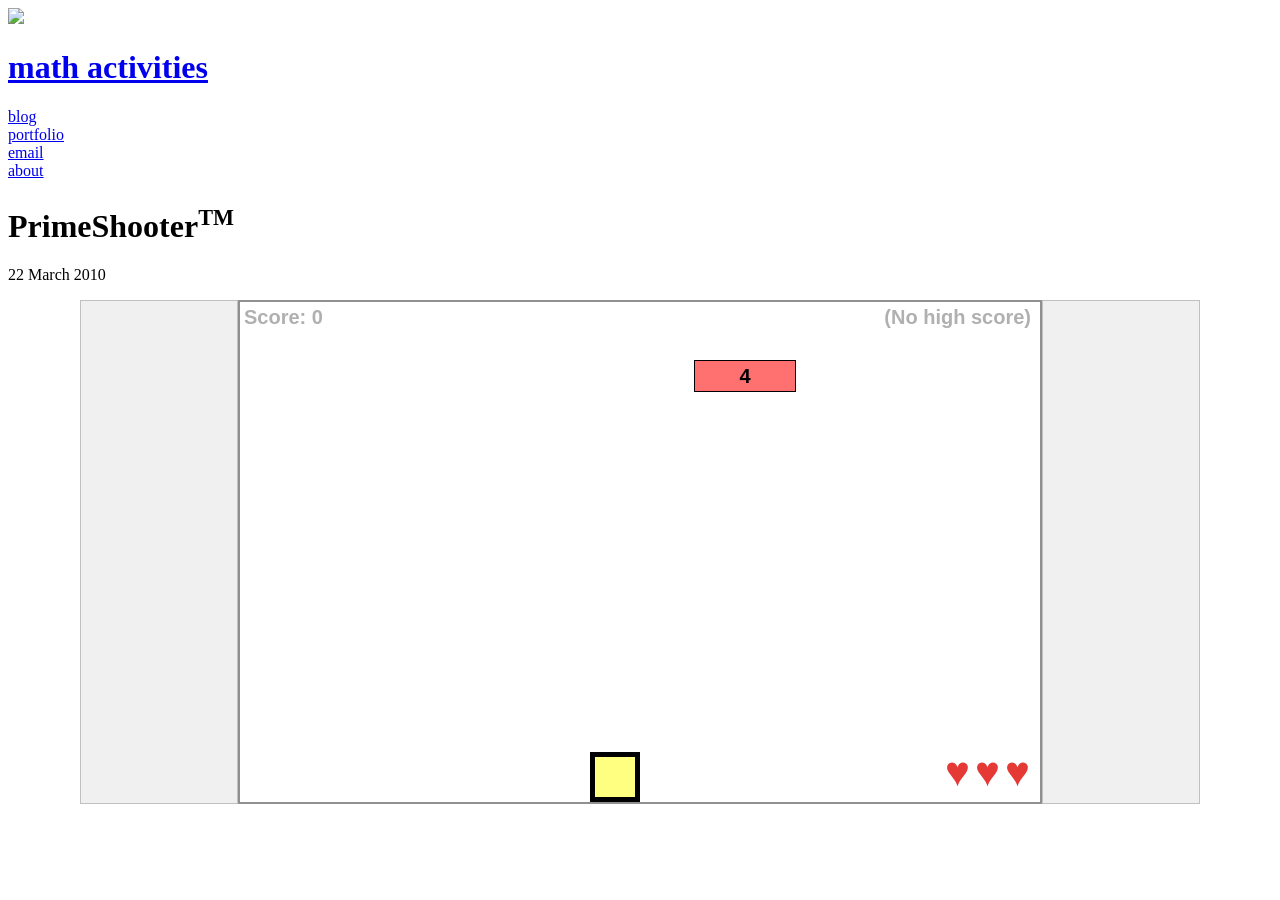
==== index.html @ 03494d2d "remove sound settings, set up code for 3 different sounds" ====
<!DOCTYPE html>
<!-- [ruby
@mastHeading=%{<a href="index.html">math activities</a>}
@title="PrimeShooter (TM)"
@javascriptFiles << "PrimeShooter.js"
@styleFiles << "PrimeShooter.css"
@bodyOnLoad="setup(3);"
ruby] -->
<!-- [@header -->
<html lang="en" >
  <head><meta charset="utf-8">
  <title>PrimeShooter (TM)</title>
  
    <link rel="stylesheet" type="text/css" href="../../site.css" />
  
  
    <link rel="stylesheet" type="text/css" href="PrimeShooter.css" />
  
  
    <script type="text/javascript" src="PrimeShooter.js"></script>
  
  
  
  
    <meta name="viewport" content="width=device-width, initial-scale=1.0, viewport-fit=cover">
<!--[if lte IE 6]><link rel="stylesheet" type="text/css" href="../../site-ie6.css" /><![endif]-->
  </head>

 <body onload="setup(3);">

<div class="masthead">
 <div class="top">
  <div class="logo"><a href="../../index.html"><img src="../../images/site.logo.png" border="0"/></a></div>
  <h1><a href="index.html">math activities</a></h1>
 </div>
 <div class="bottom">
  
  <div class="link"><a href="../../blog/index.html" title="My blog where I write articles about different things">blog</a></div>
  <div class="link"><a href="../../portfolio.html" title="A portfolio of side-projects">portfolio</a></div>
  <div class="link"><a href="../../email.html" title="Instructions about how to email me">email</a></div>
  <div class="link"><a href="../../aboutme.html" title="Information about myself (Philip Dorrell)">about</a></div>
 </div>
 <div style="clear:both;"></div>
</div>

<!-- @header] -->

<div class="wideItem">
<h1 class="game-title">PrimeShooter<sup><small>TM</small></sup></h1>
<div class="date game-date">22 March 2010</div>

<p class="rotate-message" role="status">Rotate your phone to landscape to play.</p>

<div id="gameLayout" class="game-layout">
  <div class="thumb-buffer">
    <div class="move-control" role="group" aria-label="Move player">
      <button id="moveLeft" class="move-button" type="button" aria-label="Move left">←</button>
      <button id="moveRight" class="move-button" type="button" aria-label="Move right">→</button>
    </div>
  </div>
  <div id="gameViewport" class="game-viewport">
    <div id="game"><!-- Game area -->
      <div id="score">Score: <span id="scoreValue">0</span></div><!-- Score display -->
      <div id="highScore">(No highscore)</div>

      <div id="gameOver"><!-- Game over message + restart button -->
        <div id="gameOverText">&nbsp;</div>
        <div id="startNewGameDiv"><input id="startNewGame" type="submit" value="Start New Game"/></div>
      </div>
      <div id="message">&nbsp;</div><!-- Message (when one gun is killed but game is not over) -->
      <div id="gun">&nbsp;</div><!-- Player's gun which shoots prime bullets -->
      <div id="bullet">nothing</div><!-- The bullet -->
      <div id="number0" class="number">number</div><!-- The numbers (up to 5 can be active) -->
      <div id="number1" class="number">number</div>
      <div id="number2" class="number">number</div>
      <div id="number3" class="number">number</div>
      <div id="number4" class="number">number</div>

      <div id="spareGuns"></div><!-- Spare gun display -->
    </div>
  </div>
  <div class="thumb-buffer">
    <button id="shootFive" class="shoot-control" type="button" aria-label="Shoot a number 5">5</button>
    <button id="shootThree" class="shoot-control" type="button" aria-label="Shoot a number 3">3</button>
    <button id="shootTwo" class="shoot-control" type="button" aria-label="Shoot a number 2">2</button>
  </div>
</div>

</div>

</html>

<!-- @footer] -->
---- PrimeShooter.css ----
/* Copyright 2006 Philip Dorrell.
   This style sheet is part of the PrimeShooter game which is 
   licensed under the General Public License version 2,
   a copy of which may be found at http://thinkinghard.com/math/integers/gnu-general-public-license.txt
*/
#game {
  /* Main game area */
  border: solid 2px #909090;
  height: 500px;
  width: 800px;
  position: relative;
  /* For absolute positioning of child components */
  overflow: hidden;
  /* So that game elements are hidden as they enter/leave game area */
  margin: 0;
  left: 50%;
  top: 50%;
  transform: translate(-50%, -50%);
  transform-origin: center center; }

.game-layout {
  display: grid;
  grid-template-columns: minmax(116px, 1fr) minmax(0, 804px) minmax(116px, 1fr);
  align-items: center;
  width: min(100%, 1120px);
  margin: 1em auto;
}

.game-viewport {
  position: relative;
  width: 100%;
  height: 504px;
  min-width: 0;
}

.thumb-buffer {
  position: relative;
  height: 504px;
  box-sizing: border-box;
  background: #f0f0f0;
  border: solid 1px #c0c0c0;
}

.rotate-message {
  display: none;
}

.move-control,
.shoot-control {
  display: none;
}

#gun {
  /* The player's gun */
  border: solid 5px black;
  height: 40px;
  width: 40px;
  position: absolute;
  /* within #game */
  top: 450px;
  left: 350px; }

#spareGuns {
  /* Player's spare guns (bottom right) */
  position: absolute;
  /* within #game */
  top: 455px;
  left: 0px;
  width: 790px;
  z-index: -2; }

.spareGun {
  /* For each spare life */
  float: right;
  color: #e53935;
  font-size: 42px;
  line-height: 20px;
  height: 20px;
  width: 20px;
  margin: 5px; }

#bullet {
  /* The "prime" bullet */
  position: absolute;
  /* within #game */
  top: 0px;
  left: 0px;
  font-size: 1.0em;
  font-family: Arial,sans-serif;
  font-weight: bold;
  z-index: 1; }

.number {
  /* The "Number"s which attack the user and must be shot */
  position: absolute;
  /* within #game */
  top: 0px;
  left: 0px;
  height: 30px;
  line-height: 30px;
  width: 100px;
  text-align: center;
  font-size: 20px;
  font-family: Arial,sans-serif;
  font-weight: bold;
  background-color: #ff4040;
  z-index: 0;
  border: solid 1px; }

#score {
  /* Score display (top left) */
  position: absolute;
  /* within #game */
  top: 0px;
  left: 0px;
  font-size: 20px;
  font-family: Arial,sans-serif;
  font-weight: bold;
  color: #b0b0b0;
  z-index: 2;
  margin: 4px; }

#highScore {
  /* Score display (top left) */
  position: absolute;
  /* within #game */
  top: 0px;
  right: 5px;
  font-size: 20px;
  font-family: Arial,sans-serif;
  font-weight: bold;
  color: #b0b0b0;
  z-index: 2;
  margin: 4px; }

#gameOver {
  /* Message shown over game when game has been lost */
  position: relative;
  text-align: center;
  top: 180px;
  font-size: 30px;
  font-family: Arial,sans-serif;
  line-height: 1.2em;
  font-weight: bold;
  background-color: #f0f0f0;
  border: 2px solid #808080;
  padding: 10px;
  margin: 0px 20px;
  color: #0020ff;
  z-index: 5; }

#message {
  /* Message about gun death */
  position: relative;
  text-align: center;
  top: 180px;
  font-size: 30px;
  font-family: Arial,sans-serif;
  font-weight: bold;
  background-color: #f0f0f0;
  border: 2px solid #808080;
  padding: 10px;
  margin: 0px 20px;
  color: #0020ff;
  z-index: 5; }

#gameOverText {
  /* Message about game over */
  margin: 0 0 10px 0; }

#startNewGame, #saveScore {
  /* Holds button to start new game */
  font-size: 30px;
  font-family: Arial,sans-serif;
  font-weight: bold; }

form.inline {
  display: inline; }

#startNewGameDiv {
  /* Button to start new game */
  text-align: center; }

.noscript {
  /* for message if Javascript is disabled */
  font-size: 1.4em;
  font-family: Helvetica, sans-serif;
  background-color: #e02020;
  color: #ffffff;
  padding: 0.3em;
  margin: 0.2em;
  border: solid 3pt black; }

@media screen and (orientation: landscape) and (max-height: 700px) {
  body {
    margin: 0;
    overflow: hidden;
    background: #fff;
  }

  .masthead,
  .articleBlock,
  .footer,
  .game-title,
  .game-date {
    display: none !important;
  }

  .wideItem {
    width: auto !important;
    margin: 0 !important;
    padding: 0 !important;
  }

  .game-layout {
    position: fixed;
    inset: 0 0 auto;
    z-index: 10;
    box-sizing: border-box;
    width: 100vw;
    height: calc(100vh - 136px);
    height: calc(100dvh - 136px);
    margin: 0;
    padding: env(safe-area-inset-top) env(safe-area-inset-right)
      env(safe-area-inset-bottom) env(safe-area-inset-left);
    grid-template-columns: minmax(116px, 1fr) minmax(0, 804px) minmax(116px, 1fr);
    background: #fff;
  }

  .game-viewport {
    height: 100%;
    min-height: 0;
  }

  .thumb-buffer {
    box-sizing: border-box;
    display: flex;
    flex-direction: column;
    justify-content: space-between;
    gap: 8px;
    padding: 8px 4px;
    height: 100%;
    min-height: 0;
    background: #f0f0f0;
    border-color: #c0c0c0;
    border-radius: 8px;
  }

 /* 24 pixel adjustment from the bottom of the screen. */
  .move-control {
    position: absolute;
    right: 4px;
    bottom: 24px; 
    left: 4px;
    display: flex;
    gap: 6px;
    height: 64px;
  }

  .move-button {
    flex: 1;
    min-width: 0;
    border: 2px solid #777;
    border-radius: 12px;
    background: #fff;
    color: #111;
    font: bold 28px Arial, sans-serif;
    touch-action: none;
    user-select: none;
    -webkit-tap-highlight-color: transparent;
  }

  .move-button:active {
    background: #ddd;
  }

  .shoot-control {
    box-sizing: border-box;
    min-height: 52px;
    border: 2px solid #777;
    border-radius: 12px;
    background: #fff;
    color: #111;
    font: bold 28px Arial, sans-serif;
    touch-action: none;
    user-select: none;
    -webkit-tap-highlight-color: transparent;
  }

  .shoot-control {
    display: block;
    flex: 0 0 64px;
    min-height: 0;
  }

  .shoot-control:active {
    background: #ddd;
  }
}

@media screen and (orientation: portrait) and (max-width: 700px) {
  .game-layout {
    display: none;
  }

  .rotate-message {
    display: block;
    margin: 1em;
    padding: 1em;
    text-align: center;
    background: #f0f0f0;
    border: solid 1px #c0c0c0;
  }
}

/*# sourceMappingURL=PrimeShooter.css.map */
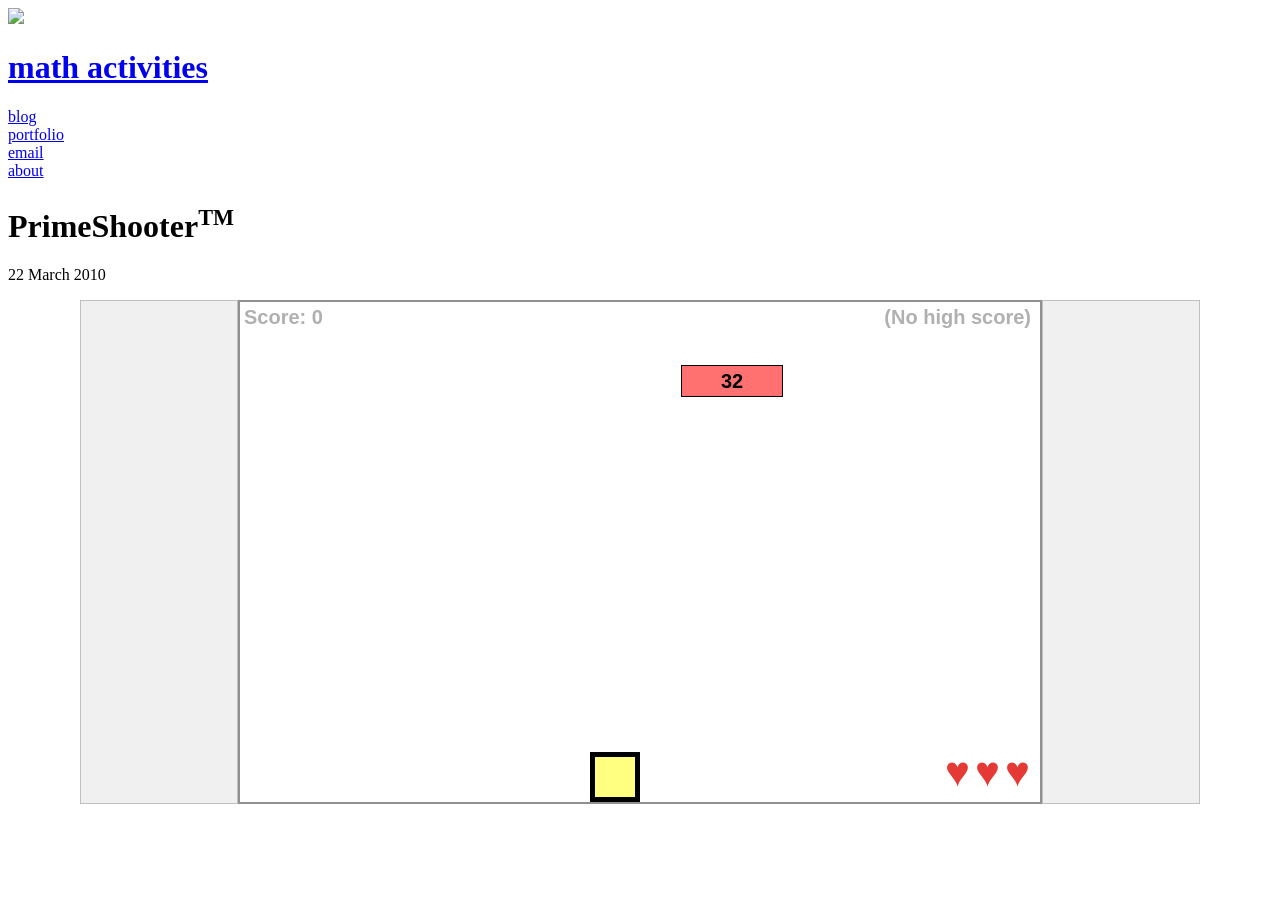
==== commit 130d2b5b: "first version hamburger" ====
--- a/index.html
+++ b/index.html
@@ -77,6 +77,7 @@
       <div id="number4" class="number">number</div>
 
       <div id="spareGuns"></div><!-- Spare gun display -->
+      <div id="hamburger" aria-hidden="true">🍔</div>
     </div>
   </div>
   <div class="thumb-buffer">
--- a/PrimeShooter.css
+++ b/PrimeShooter.css
@@ -60,6 +60,16 @@
   top: 450px;
   left: 350px; }
 
+#hamburger {
+  position: absolute;
+  bottom: 0;
+  left: 50%;
+  display: none;
+  font-size: 32px;
+  line-height: 1;
+  transform: translateX(-50%);
+}
+
 #spareGuns {
   /* Player's spare guns (bottom right) */
   position: absolute;
@@ -218,8 +228,8 @@
     z-index: 10;
     box-sizing: border-box;
     width: 100vw;
-    height: calc(100vh - 136px);
-    height: calc(100dvh - 136px);
+    height: 100dvh;
+    height: 100vh;
     margin: 0;
     padding: env(safe-area-inset-top) env(safe-area-inset-right)
       env(safe-area-inset-bottom) env(safe-area-inset-left);
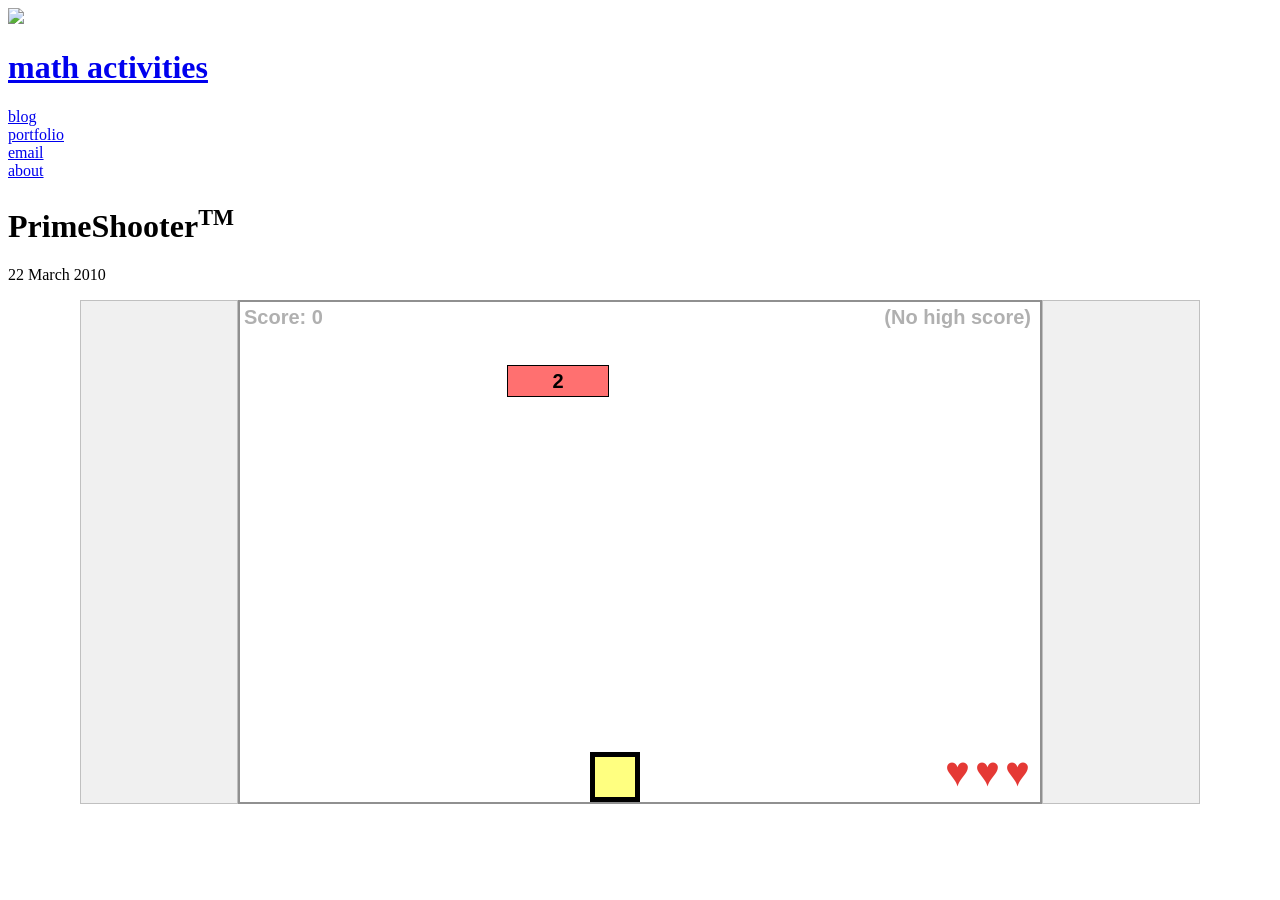
==== commit 31a76bf9: "horse logic" ====
--- a/index.html
+++ b/index.html
@@ -78,6 +78,7 @@
 
       <div id="spareGuns"></div><!-- Spare gun display -->
       <div id="hamburger" aria-hidden="true">🍔</div>
+      <div id="horse" aria-hidden="true">🐎</div>
     </div>
   </div>
   <div class="thumb-buffer">
--- a/PrimeShooter.css
+++ b/PrimeShooter.css
@@ -62,12 +62,18 @@
 
 #hamburger {
   position: absolute;
-  bottom: 0;
-  left: 50%;
+  top: 0;
   display: none;
   font-size: 32px;
   line-height: 1;
-  transform: translateX(-50%);
+}
+
+#horse {
+  position: absolute;
+  top: 0;
+  display: none;
+  font-size: 32px;
+  line-height: 1;
 }
 
 #spareGuns {
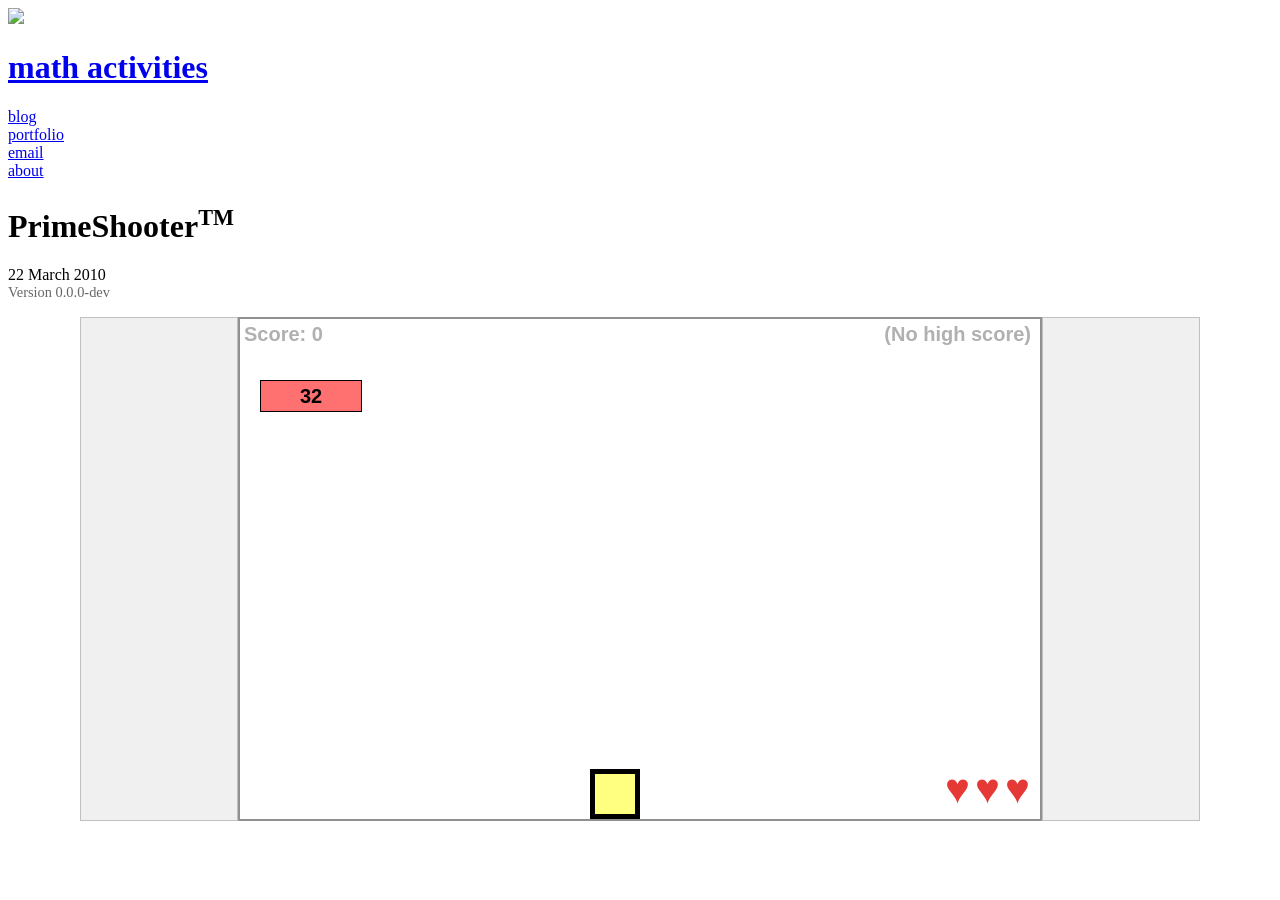
==== commit af80a5c8: "version tracking [major]" ====
--- a/index.html
+++ b/index.html
@@ -48,6 +48,29 @@
 <div class="wideItem">
 <h1 class="game-title">PrimeShooter<sup><small>TM</small></sup></h1>
 <div class="date game-date">22 March 2010</div>
+<div id="gameVersion" class="game-version" aria-live="polite">Version loading...</div>
+<script>
+  (function() {
+    var versionElement = document.getElementById("gameVersion");
+    fetch("version.json", { cache: "no-store" })
+      .then(function(response) {
+        if (!response.ok) {
+          throw new Error("Version request failed with status " + response.status);
+        }
+        return response.json();
+      })
+      .then(function(data) {
+        if (!data || typeof data.version !== "string") {
+          throw new Error("Version response did not contain a version string");
+        }
+        versionElement.textContent = "Version " + data.version;
+      })
+      .catch(function(error) {
+        versionElement.textContent = "Version unavailable";
+        console.error("Could not load the game version.", error);
+      });
+  })();
+</script>
 
 <p class="rotate-message" role="status">Rotate your phone to landscape to play.</p>
 
--- a/PrimeShooter.css
+++ b/PrimeShooter.css
@@ -43,6 +43,11 @@
 
 .rotate-message {
   display: none;
+}
+
+.game-version {
+  color: #666;
+  font-size: 0.9em;
 }
 
 .move-control,
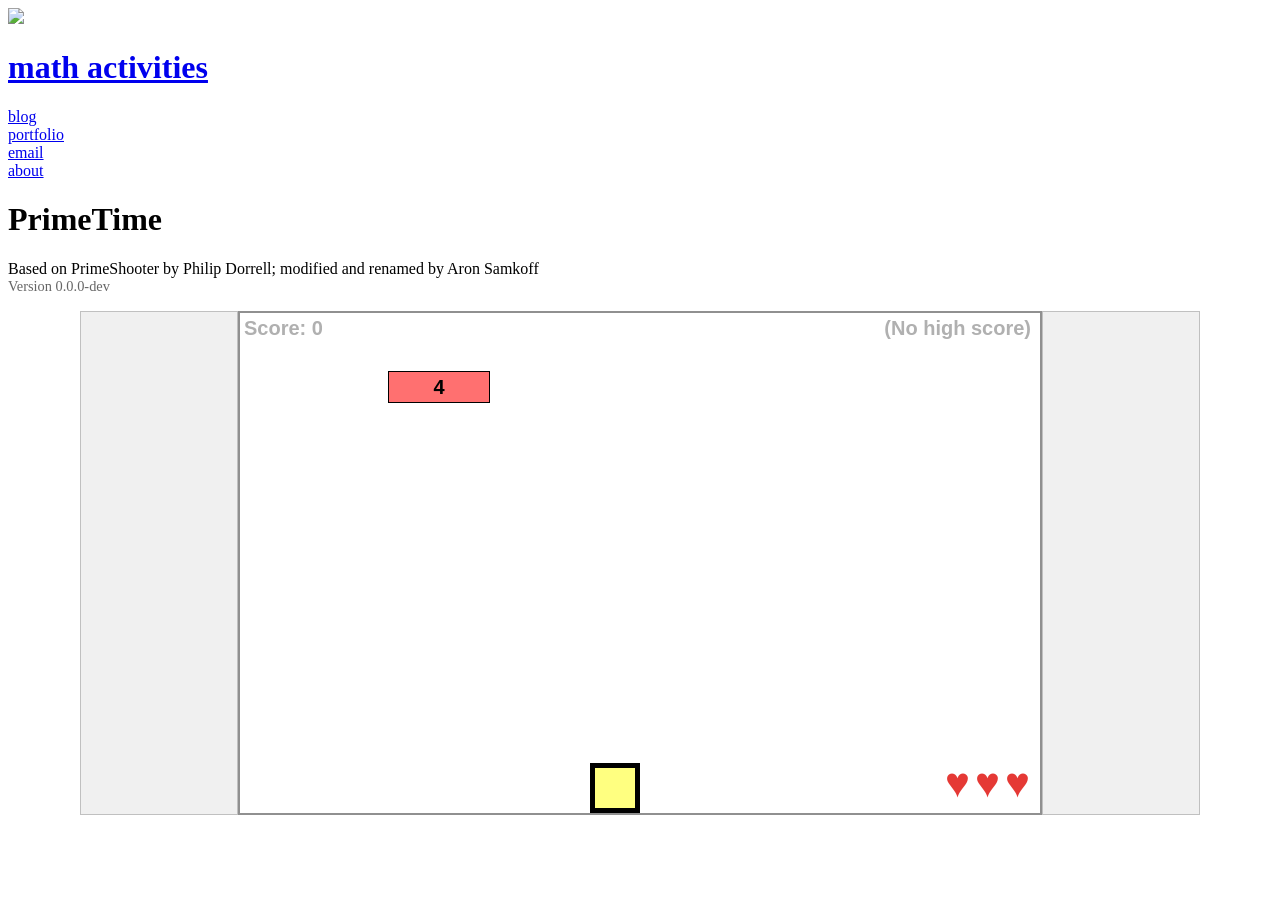
==== commit f2b8a169: "begin renaming to PrimeTime [major]" ====
--- a/index.html
+++ b/index.html
@@ -46,8 +46,8 @@
 <!-- @header] -->
 
 <div class="wideItem">
-<h1 class="game-title">PrimeShooter<sup><small>TM</small></sup></h1>
-<div class="date game-date">22 March 2010</div>
+<h1 class="game-title">PrimeTime</h1>
+<div class="info game-info">Based on PrimeShooter by Philip Dorrell; modified and renamed by Aron Samkoff</div>
 <div id="gameVersion" class="game-version" aria-live="polite">Version loading...</div>
 <script>
   (function() {
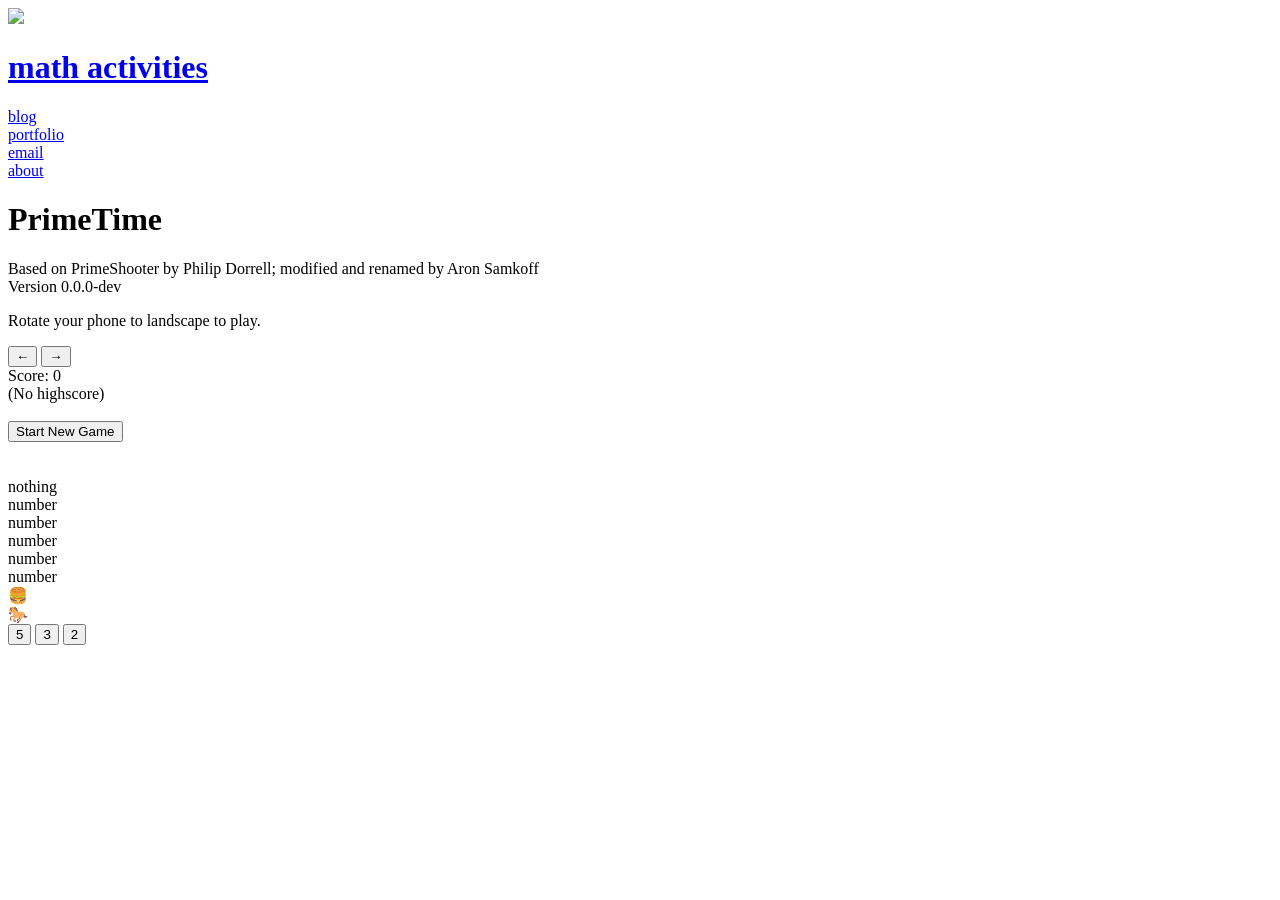
==== commit 87125c5d: "rebrand to PrimeTime" ====
--- a/index.html
+++ b/index.html
@@ -1,23 +1,23 @@
 <!DOCTYPE html>
 <!-- [ruby
 @mastHeading=%{<a href="index.html">math activities</a>}
-@title="PrimeShooter (TM)"
-@javascriptFiles << "PrimeShooter.js"
-@styleFiles << "PrimeShooter.css"
+@title="PrimeTime"
+@javascriptFiles << "primeTime.js"
+@styleFiles << "primeTime.css"
 @bodyOnLoad="setup(3);"
 ruby] -->
 <!-- [@header -->
 <html lang="en" >
   <head><meta charset="utf-8">
-  <title>PrimeShooter (TM)</title>
+  <title>PrimeTime</title>
   
     <link rel="stylesheet" type="text/css" href="../../site.css" />
   
   
-    <link rel="stylesheet" type="text/css" href="PrimeShooter.css" />
+    <link rel="stylesheet" type="text/css" href="primeTime.css" />
   
   
-    <script type="text/javascript" src="PrimeShooter.js"></script>
+    <script type="text/javascript" src="primeTime.js"></script>
   
   
   
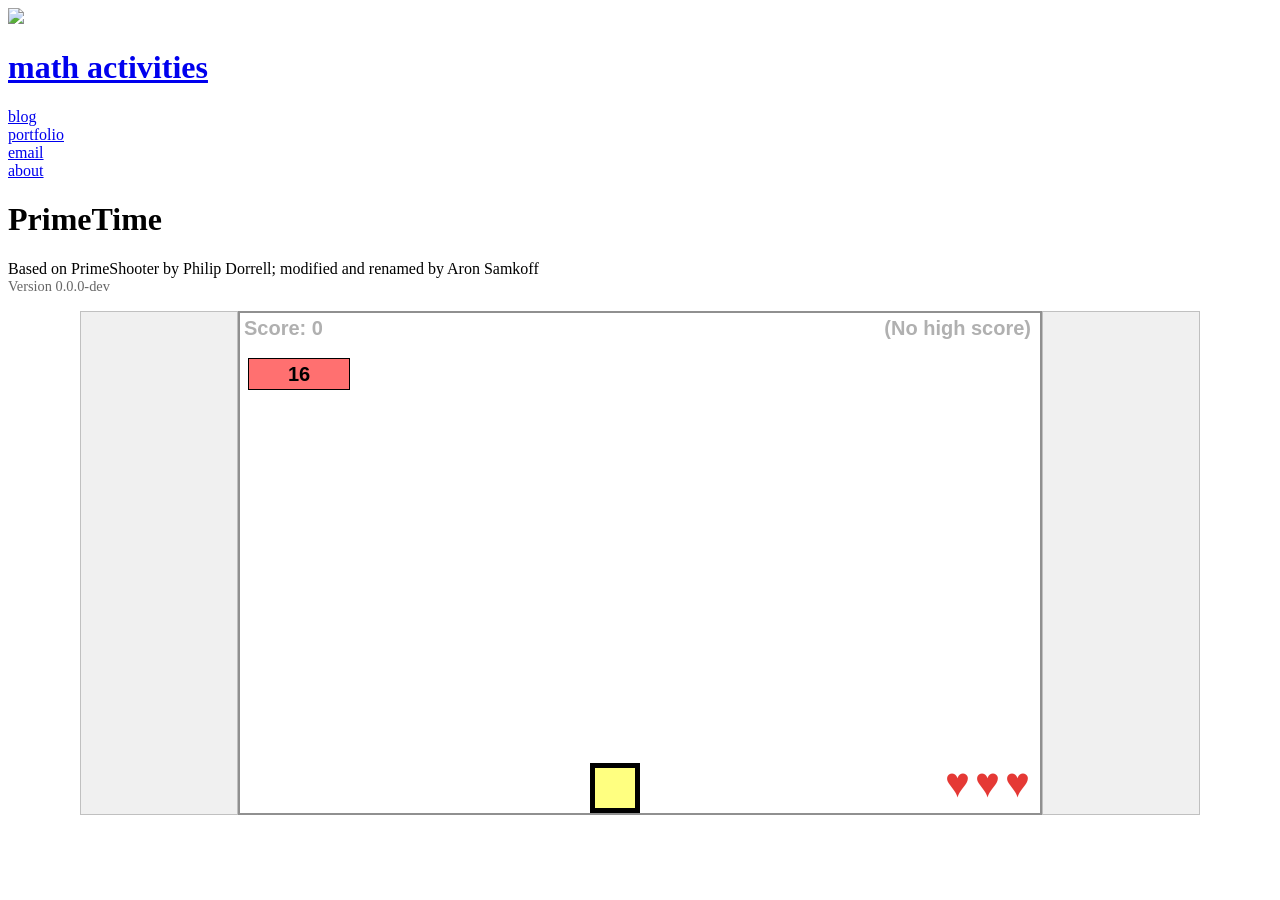
==== commit 7abc9836: "fixed game not loading" ====
--- a/index.html
+++ b/index.html
@@ -2,8 +2,8 @@
 <!-- [ruby
 @mastHeading=%{<a href="index.html">math activities</a>}
 @title="PrimeTime"
-@javascriptFiles << "primeTime.js"
-@styleFiles << "primeTime.css"
+@javascriptFiles << "PrimeTime.js"
+@styleFiles << "PrimeTime.css"
 @bodyOnLoad="setup(3);"
 ruby] -->
 <!-- [@header -->
@@ -14,10 +14,10 @@
     <link rel="stylesheet" type="text/css" href="../../site.css" />
   
   
-    <link rel="stylesheet" type="text/css" href="primeTime.css" />
+    <link rel="stylesheet" type="text/css" href="PrimeTime.css" />
   
   
-    <script type="text/javascript" src="primeTime.js"></script>
+    <script type="text/javascript" src="PrimeTime.js"></script>
   
   
   
--- a/PrimeTime.css
+++ b/PrimeTime.css
@@ -0,0 +1,337 @@
+/* Copyright 2006 Philip Dorrell.
+   This style sheet is part of the PrimeShooter game which is 
+   licensed under the General Public License version 2,
+   a copy of which may be found at http://thinkinghard.com/math/integers/gnu-general-public-license.txt
+*/
+#game {
+  /* Main game area */
+  border: solid 2px #909090;
+  height: 500px;
+  width: 800px;
+  position: relative;
+  /* For absolute positioning of child components */
+  overflow: hidden;
+  /* So that game elements are hidden as they enter/leave game area */
+  margin: 0;
+  left: 50%;
+  top: 50%;
+  transform: translate(-50%, -50%);
+  transform-origin: center center; }
+
+.game-layout {
+  display: grid;
+  grid-template-columns: minmax(116px, 1fr) minmax(0, 804px) minmax(116px, 1fr);
+  align-items: center;
+  width: min(100%, 1120px);
+  margin: 1em auto;
+}
+
+.game-viewport {
+  position: relative;
+  width: 100%;
+  height: 504px;
+  min-width: 0;
+}
+
+.thumb-buffer {
+  position: relative;
+  height: 504px;
+  box-sizing: border-box;
+  background: #f0f0f0;
+  border: solid 1px #c0c0c0;
+}
+
+.rotate-message {
+  display: none;
+}
+
+.game-version {
+  color: #666;
+  font-size: 0.9em;
+}
+
+.move-control,
+.shoot-control {
+  display: none;
+}
+
+#gun {
+  /* The player's gun */
+  border: solid 5px black;
+  height: 40px;
+  width: 40px;
+  position: absolute;
+  /* within #game */
+  top: 450px;
+  left: 350px; }
+
+#hamburger {
+  position: absolute;
+  top: 0;
+  display: none;
+  font-size: 32px;
+  line-height: 1;
+}
+
+#horse {
+  position: absolute;
+  top: 0;
+  display: none;
+  font-size: 32px;
+  line-height: 1;
+}
+
+#spareGuns {
+  /* Player's spare guns (bottom right) */
+  position: absolute;
+  /* within #game */
+  top: 455px;
+  left: 0px;
+  width: 790px;
+  z-index: -2; }
+
+.spareGun {
+  /* For each spare life */
+  float: right;
+  color: #e53935;
+  font-size: 42px;
+  line-height: 20px;
+  height: 20px;
+  width: 20px;
+  margin: 5px; }
+
+#bullet {
+  /* The "prime" bullet */
+  position: absolute;
+  /* within #game */
+  top: 0px;
+  left: 0px;
+  font-size: 1.0em;
+  font-family: Arial,sans-serif;
+  font-weight: bold;
+  z-index: 1; }
+
+.number {
+  /* The "Number"s which attack the user and must be shot */
+  position: absolute;
+  /* within #game */
+  top: 0px;
+  left: 0px;
+  height: 30px;
+  line-height: 30px;
+  width: 100px;
+  text-align: center;
+  font-size: 20px;
+  font-family: Arial,sans-serif;
+  font-weight: bold;
+  background-color: #ff4040;
+  z-index: 0;
+  border: solid 1px; }
+
+#score {
+  /* Score display (top left) */
+  position: absolute;
+  /* within #game */
+  top: 0px;
+  left: 0px;
+  font-size: 20px;
+  font-family: Arial,sans-serif;
+  font-weight: bold;
+  color: #b0b0b0;
+  z-index: 2;
+  margin: 4px; }
+
+#highScore {
+  /* Score display (top left) */
+  position: absolute;
+  /* within #game */
+  top: 0px;
+  right: 5px;
+  font-size: 20px;
+  font-family: Arial,sans-serif;
+  font-weight: bold;
+  color: #b0b0b0;
+  z-index: 2;
+  margin: 4px; }
+
+#gameOver {
+  /* Message shown over game when game has been lost */
+  position: relative;
+  text-align: center;
+  top: 180px;
+  font-size: 30px;
+  font-family: Arial,sans-serif;
+  line-height: 1.2em;
+  font-weight: bold;
+  background-color: #f0f0f0;
+  border: 2px solid #808080;
+  padding: 10px;
+  margin: 0px 20px;
+  color: #0020ff;
+  z-index: 5; }
+
+#message {
+  /* Message about gun death */
+  position: relative;
+  text-align: center;
+  top: 180px;
+  font-size: 30px;
+  font-family: Arial,sans-serif;
+  font-weight: bold;
+  background-color: #f0f0f0;
+  border: 2px solid #808080;
+  padding: 10px;
+  margin: 0px 20px;
+  color: #0020ff;
+  z-index: 5; }
+
+#gameOverText {
+  /* Message about game over */
+  margin: 0 0 10px 0; }
+
+#startNewGame, #saveScore {
+  /* Holds button to start new game */
+  font-size: 30px;
+  font-family: Arial,sans-serif;
+  font-weight: bold; }
+
+form.inline {
+  display: inline; }
+
+#startNewGameDiv {
+  /* Button to start new game */
+  text-align: center; }
+
+.noscript {
+  /* for message if Javascript is disabled */
+  font-size: 1.4em;
+  font-family: Helvetica, sans-serif;
+  background-color: #e02020;
+  color: #ffffff;
+  padding: 0.3em;
+  margin: 0.2em;
+  border: solid 3pt black; }
+
+@media screen and (orientation: landscape) and (max-height: 700px) {
+  body {
+    margin: 0;
+    overflow: hidden;
+    background: #fff;
+  }
+
+  .masthead,
+  .articleBlock,
+  .footer,
+  .game-title,
+  .game-date {
+    display: none !important;
+  }
+
+  .wideItem {
+    width: auto !important;
+    margin: 0 !important;
+    padding: 0 !important;
+  }
+
+  .game-layout {
+    position: fixed;
+    inset: 0 0 auto;
+    z-index: 10;
+    box-sizing: border-box;
+    width: 100vw;
+    height: 100dvh;
+    height: 100vh;
+    margin: 0;
+    padding: env(safe-area-inset-top) env(safe-area-inset-right)
+      env(safe-area-inset-bottom) env(safe-area-inset-left);
+    grid-template-columns: minmax(116px, 1fr) minmax(0, 804px) minmax(116px, 1fr);
+    background: #fff;
+  }
+
+  .game-viewport {
+    height: 100%;
+    min-height: 0;
+  }
+
+  .thumb-buffer {
+    box-sizing: border-box;
+    display: flex;
+    flex-direction: column;
+    justify-content: space-between;
+    gap: 8px;
+    padding: 8px 4px;
+    height: 100%;
+    min-height: 0;
+    background: #f0f0f0;
+    border-color: #c0c0c0;
+    border-radius: 8px;
+  }
+
+ /* 24 pixel adjustment from the bottom of the screen. */
+  .move-control {
+    position: absolute;
+    right: 4px;
+    bottom: 24px; 
+    left: 4px;
+    display: flex;
+    gap: 6px;
+    height: 64px;
+  }
+
+  .move-button {
+    flex: 1;
+    min-width: 0;
+    border: 2px solid #777;
+    border-radius: 12px;
+    background: #fff;
+    color: #111;
+    font: bold 28px Arial, sans-serif;
+    touch-action: none;
+    user-select: none;
+    -webkit-tap-highlight-color: transparent;
+  }
+
+  .move-button:active {
+    background: #ddd;
+  }
+
+  .shoot-control {
+    box-sizing: border-box;
+    min-height: 52px;
+    border: 2px solid #777;
+    border-radius: 12px;
+    background: #fff;
+    color: #111;
+    font: bold 28px Arial, sans-serif;
+    touch-action: none;
+    user-select: none;
+    -webkit-tap-highlight-color: transparent;
+  }
+
+  .shoot-control {
+    display: block;
+    flex: 0 0 64px;
+    min-height: 0;
+  }
+
+  .shoot-control:active {
+    background: #ddd;
+  }
+}
+
+@media screen and (orientation: portrait) and (max-width: 700px) {
+  .game-layout {
+    display: none;
+  }
+
+  .rotate-message {
+    display: block;
+    margin: 1em;
+    padding: 1em;
+    text-align: center;
+    background: #f0f0f0;
+    border: solid 1px #c0c0c0;
+  }
+}
+
+/*# sourceMappingURL=PrimeTime.css.map */
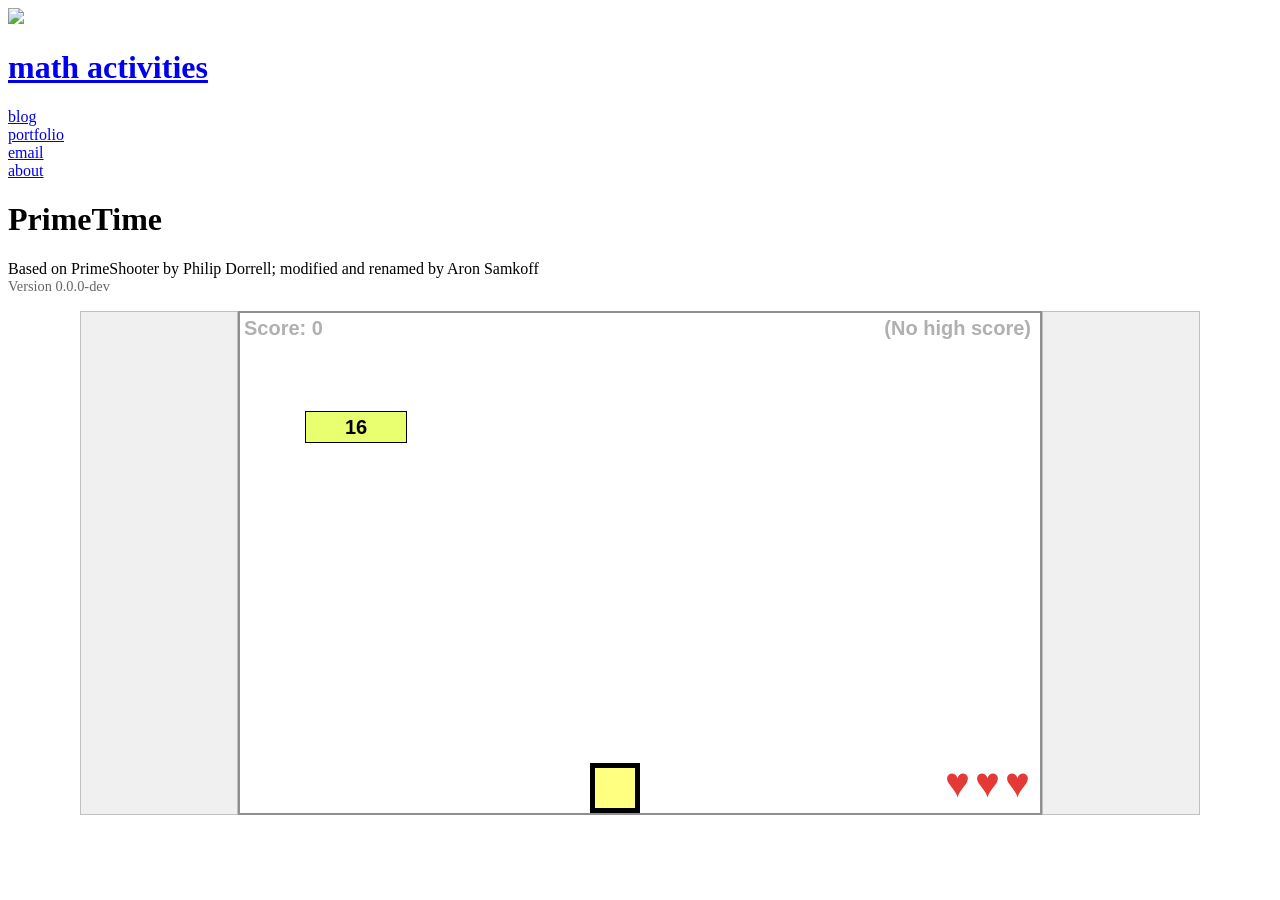
==== commit 51dd7af5: "[major] add boss functionality" ====
--- a/index.html
+++ b/index.html
@@ -98,6 +98,7 @@
       <div id="number2" class="number">number</div>
       <div id="number3" class="number">number</div>
       <div id="number4" class="number">number</div>
+      <div id="boss" class="boss" aria-label="Boss">boss</div>
 
       <div id="spareGuns"></div><!-- Spare gun display -->
       <div id="hamburger" aria-hidden="true">🍔</div>
--- a/PrimeTime.css
+++ b/PrimeTime.css
@@ -128,6 +128,23 @@
   z-index: 0;
   border: solid 1px; }
 
+.boss {
+  box-sizing: border-box;
+  position: absolute;
+  top: 0;
+  left: 0;
+  width: 204px;
+  height: 48px;
+  line-height: 46px;
+  text-align: center;
+  font-size: 24px;
+  font-family: Arial,sans-serif;
+  font-weight: bold;
+  background-color: #ff9f40;
+  z-index: 0;
+  border: solid 1px;
+  visibility: hidden; }
+
 #score {
   /* Score display (top left) */
   position: absolute;
@@ -239,8 +256,8 @@
     z-index: 10;
     box-sizing: border-box;
     width: 100vw;
+    height: 100vh;
     height: 100dvh;
-    height: 100vh;
     margin: 0;
     padding: env(safe-area-inset-top) env(safe-area-inset-right)
       env(safe-area-inset-bottom) env(safe-area-inset-left);
